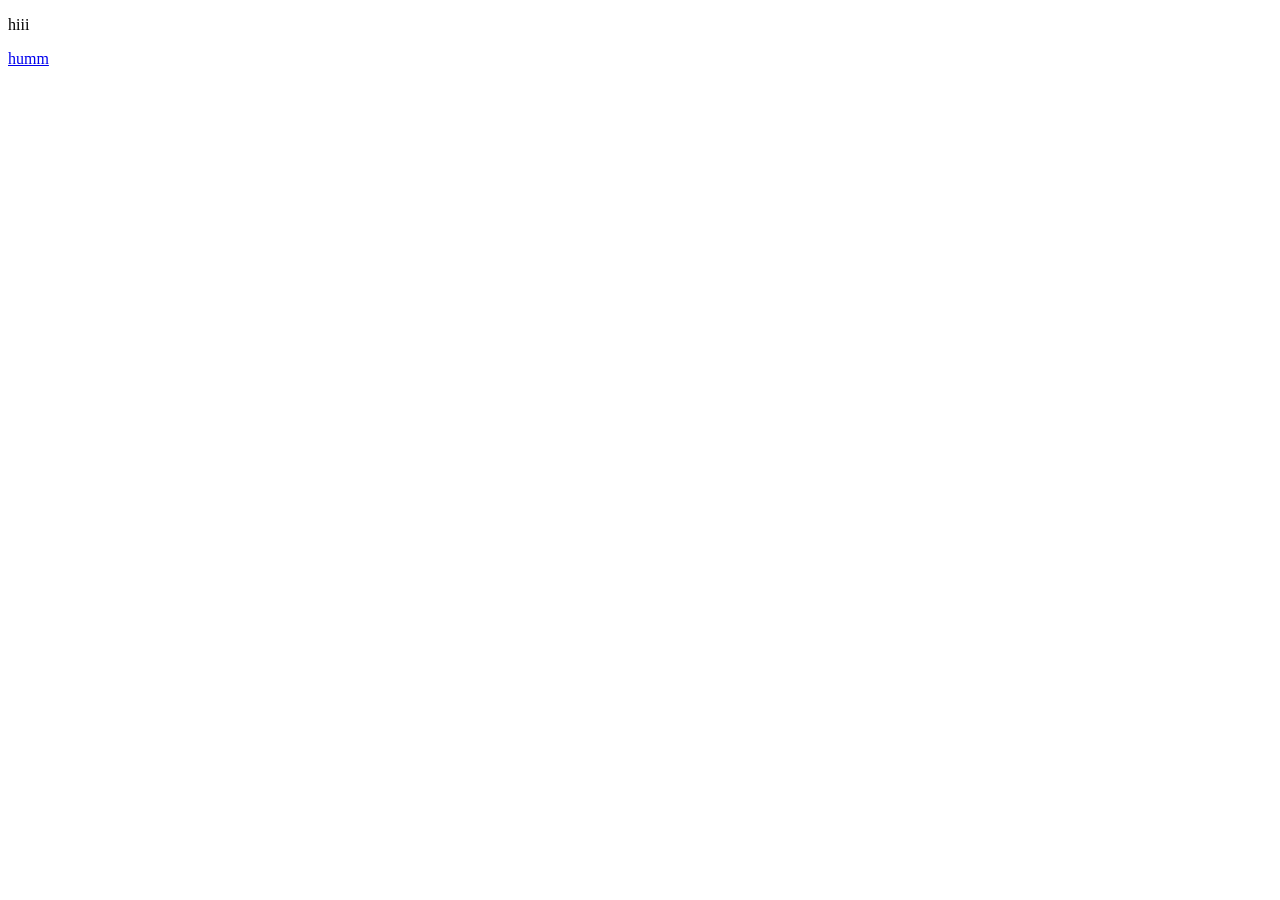
==== homma.html @ 1e8e9be0 "home pagee beeinnnn addeddd" ====
<!DOCTYPE html>
<html lang="en">
<head>
    <meta charset="UTF-8">
    <meta name="viewport" content="width=device-width, initial-scale=1.0">
    <title>Document</title>
</head>
<body>
   <p> hiii</p>
    <a href="index.html">humm
        
    </a>
</body>
</html>
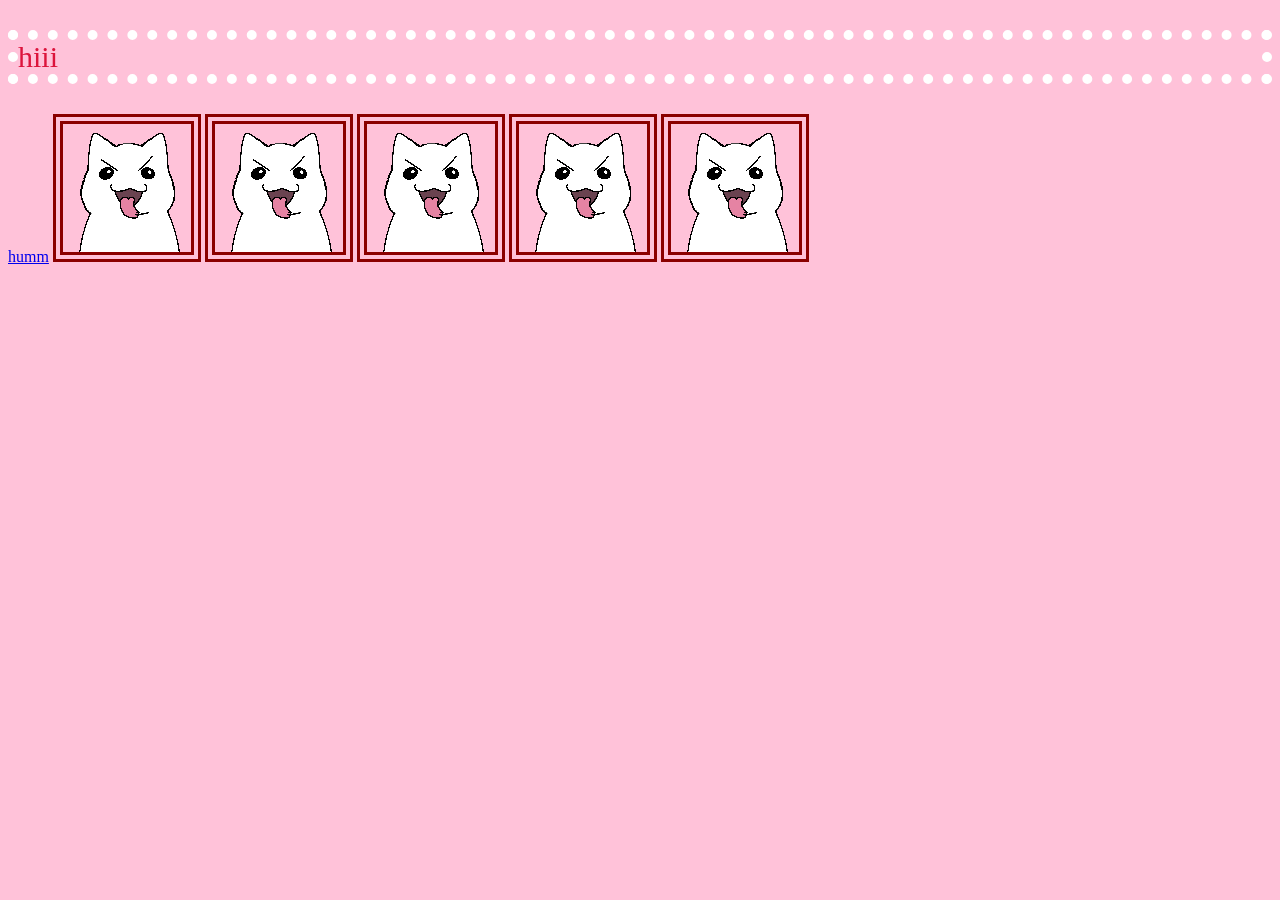
==== commit 3b8eb4fe: "O_O" ====
--- a/homma.html
+++ b/homma.html
@@ -4,11 +4,16 @@
     <meta charset="UTF-8">
     <meta name="viewport" content="width=device-width, initial-scale=1.0">
     <title>Document</title>
+    <link rel="stylesheet" href="style.css">
 </head>
 <body>
    <p> hiii</p>
-    <a href="index.html">humm
-        
-    </a>
+    <a href="index.html">humm</a>
+         <img src="bleh.gif" alt="cat-tongue-shake-cat-meme">
+          <img src="bleh.gif" alt="cat-tongue-shake-cat-meme">
+           <img src="bleh.gif" alt="cat-tongue-shake-cat-meme">
+            <img src="bleh.gif" alt="cat-tongue-shake-cat-meme">
+             <img src="bleh.gif" alt="cat-tongue-shake-cat-meme">
+
 </body>
 </html>
--- a/style.css
+++ b/style.css
@@ -0,0 +1,21 @@
+body{
+    background-color: rgb(255, 194, 217);
+}
+
+img{
+    width: 300;
+    border: 10px double darkred;
+}
+
+p{
+    font-size: 30px;
+    color: crimson;
+    border: 10px dotted white;
+}
+
+canvas {
+    position: fixed;
+    left: 0;
+    top: 0;
+    z-index: -1;
+}
